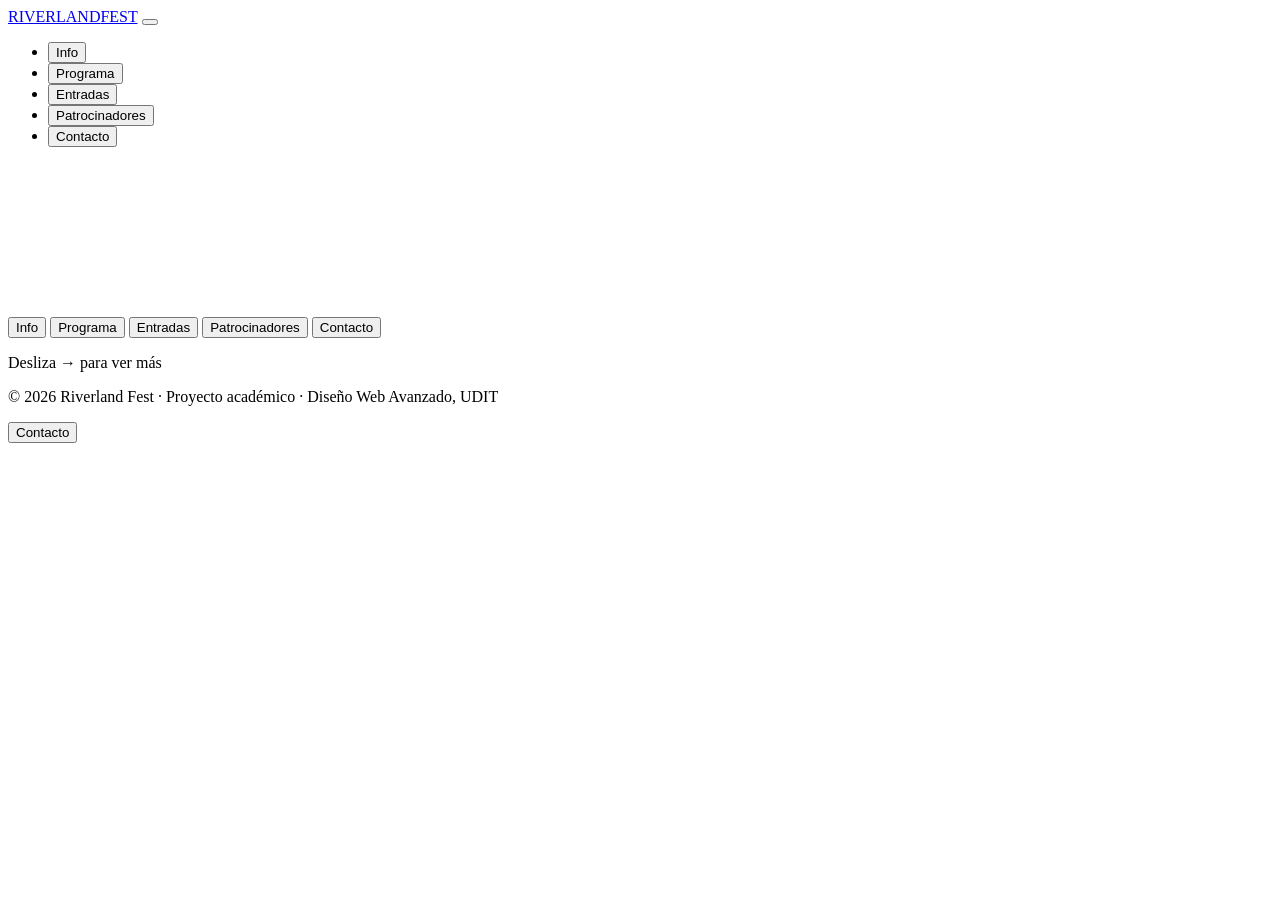
==== indext.html @ 74f68b01 "html.copia.ant" ====
<!DOCTYPE html>
<html lang="es">
<head>
  <meta charset="UTF-8">
  <meta name="viewport" content="width=device-width, initial-scale=1">
  <title>Riverland Fest 2026 · Valle de la Música, Arriondas</title>
  <meta name="description" content="Web interactiva del Riverland Fest: fechas, programa, entradas, patrocinadores y contacto.">
  <link rel="stylesheet" href="./styles.css">
  <script src="./main.js" defer></script>
</head>
<body>
  <header class="site-header">
    <a class="logo" href="#visual" aria-label="Riverland Fest, inicio">RIVERLAND<span>FEST</span></a>
    <button class="nav-toggle" type="button" aria-expanded="false" aria-controls="menu" aria-label="Abrir menú">
      <span></span><span></span><span></span>
    </button>
    <nav id="menu" class="nav" aria-label="Principal">
      <ul>
        <li><button type="button" data-open="info">Info</button></li>
        <li><button type="button" data-open="programa">Programa</button></li>
        <li><button type="button" data-open="entradas">Entradas</button></li>
        <li><button type="button" data-open="patrocinadores">Patrocinadores</button></li>
        <li><button type="button" data-open="contacto">Contacto</button></li>
      </ul>
    </nav>
  </header>

  <main id="visual" class="scroller">
    <div class="stage" id="stage">

      <div class="media">
        <video src="../media/riverland-background.mp4" autoplay muted loop playsinline preload="auto" aria-hidden="true"></video>
      </div>

      <!-- ===== HOTSPOTS: --x e --y son el % de la imagen donde se colocan ===== -->
      <button class="hotspot" type="button" data-open="info" aria-label="Info" style="--x:18%; --y:55%"><span class="dot"></span><span class="tag">Info</span></button>
      <button class="hotspot" type="button" data-open="programa" aria-label="Programa" style="--x:38%; --y:35%"><span class="dot"></span><span class="tag">Programa</span></button>
      <button class="hotspot" type="button" data-open="entradas" aria-label="Entradas" style="--x:58%; --y:60%"><span class="dot"></span><span class="tag">Entradas</span></button>
      <button class="hotspot" type="button" data-open="patrocinadores" aria-label="Patrocinadores" style="--x:76%; --y:38%"><span class="dot"></span><span class="tag">Patrocinadores</span></button>
      <button class="hotspot" type="button" data-open="contacto" aria-label="Contacto" style="--x:88%; --y:68%"><span class="dot"></span><span class="tag">Contacto</span></button>
    </div>
    <p class="hint" aria-hidden="true">Desliza → para ver más</p>
  </main>

  <footer class="site-footer">
    <p>© 2026 Riverland Fest · Proyecto académico · Diseño Web Avanzado, UDIT</p>
    <button type="button" data-open="contacto">Contacto</button>
  </footer>

  <dialog id="info" class="modal" aria-labelledby="info-t">
    <h2 id="info-t">El festival</h2>
    <div class="grid-3">
      <article class="card"><h3>Fechas</h3><p>Viernes 21 al domingo 23 de agosto de 2026, de 18:00 a 06:30.</p></article>
      <article class="card"><h3>Lugar</h3><p>El Valle de la Música, N-634 km 340, Arriondas (Asturias).</p></article>
      <article class="card"><h3>Escenarios</h3><p>El Valle, El Bosque y La Carpa.</p></article>
    </div>
    <h3 class="sub">Cómo llegar</h3>
    <p class="muted">En coche por la N-634, o en bus hasta Gijón y enlace a Arriondas.</p>
    <button class="btn" type="button" data-close>Cerrar</button>
  </dialog>

  <dialog id="programa" class="modal" aria-labelledby="programa-t">
    <h2 id="programa-t">Programa</h2>
    <div class="tabs" role="tablist" aria-label="Días del festival">
      <button class="tab is-active" role="tab" id="tab-0" aria-selected="true" aria-controls="panel" data-day="0" type="button">Viernes 21</button>
      <button class="tab" role="tab" id="tab-1" aria-selected="false" aria-controls="panel" data-day="1" type="button" tabindex="-1">Sábado 22</button>
      <button class="tab" role="tab" id="tab-2" aria-selected="false" aria-controls="panel" data-day="2" type="button" tabindex="-1">Domingo 23</button>
    </div>
    <ul id="panel" class="lineup" role="tabpanel" aria-labelledby="tab-0"></ul>
    <p class="note">Pulsa un artista para ver más información.</p>
    <button class="btn" type="button" data-close>Cerrar</button>
  </dialog>

  <dialog id="entradas" class="modal" aria-labelledby="entradas-t">
    <h2 id="entradas-t">Entradas</h2>
    <p class="note">Precios de ejemplo para el proyecto: sustitúyelos por los reales (atributo data-price).</p>
    <div class="grid-3">
      <article class="price-card">
        <h3>Día suelto</h3><p class="price">35 €</p>
        <ul><li>Un día a elegir</li><li>Los 3 escenarios</li></ul>
        <button class="btn buy" type="button" data-ticket="Día suelto" data-price="35">Elegir</button>
      </article>
      <article class="price-card featured">
        <h3>Abono 3 días</h3><p class="price">80 €</p>
        <ul><li>Viernes, sábado y domingo</li><li>Los 3 escenarios</li></ul>
        <button class="btn buy" type="button" data-ticket="Abono 3 días" data-price="80">Elegir</button>
      </article>
      <article class="price-card">
        <h3>Abono + camping</h3><p class="price">105 €</p>
        <ul><li>Abono de 3 días</li><li>Zona de acampada</li></ul>
        <button class="btn buy" type="button" data-ticket="Abono + camping" data-price="105">Elegir</button>
      </article>
    </div>
    <div id="resumen" class="resumen" hidden>
      <p id="resumen-tipo"></p>
      <label for="cantidad">Cantidad</label>
      <input id="cantidad" type="number" min="1" max="10" value="1">
      <p class="total">Total: <strong id="resumen-total"></strong></p>
      <a class="btn" href="https://www.riverlandfest.com/" target="_blank" rel="noopener">Ir a la web oficial</a>
    </div>
    <button class="btn btn-ghost" type="button" data-close>Cerrar</button>
  </dialog>

  <dialog id="patrocinadores" class="modal" aria-labelledby="pat-t">
    <h2 id="pat-t">Patrocinadores</h2>
    <ul class="sponsors"><li>Patrocinador 1</li><li>Patrocinador 2</li><li>Patrocinador 3</li><li>Patrocinador 4</li></ul>
    <button class="btn" type="button" data-close>Cerrar</button>
  </dialog>

  <dialog id="contacto" class="modal" aria-labelledby="contacto-t">
    <h2 id="contacto-t">Contacto</h2>
    <form id="form" class="form" novalidate>
      <div class="field"><label for="nombre">Nombre</label><input id="nombre" name="nombre" type="text" autocomplete="name"><p class="error" aria-live="polite"></p></div>
      <div class="field"><label for="email">Email</label><input id="email" name="email" type="email" autocomplete="email"><p class="error" aria-live="polite"></p></div>
      <div class="field"><label for="asunto">Asunto</label>
        <select id="asunto" name="asunto"><option value="">Elige una opción</option><option>Entradas</option><option>Camping</option><option>Prensa</option><option>Otro</option></select>
        <p class="error" aria-live="polite"></p></div>
      <div class="field"><label for="mensaje">Mensaje</label><textarea id="mensaje" name="mensaje" rows="3"></textarea><p class="error" aria-live="polite"></p></div>
      <div class="field check"><input id="privacidad" name="privacidad" type="checkbox"><label for="privacidad">Acepto la política de privacidad</label><p class="error" aria-live="polite"></p></div>
      <div><button class="btn" type="submit">Enviar</button> <button class="btn btn-ghost" type="button" data-close>Cerrar</button></div>
      <p id="form-ok" class="ok" role="status"></p>
    </form>
  </dialog>

  <dialog id="artista" class="modal modal--small" aria-labelledby="artista-t">
    <h2 id="artista-t"></h2>
    <p id="artista-info"></p>
    <button class="btn" type="button" data-close>Cerrar</button>
  </dialog>
</body>
</html>
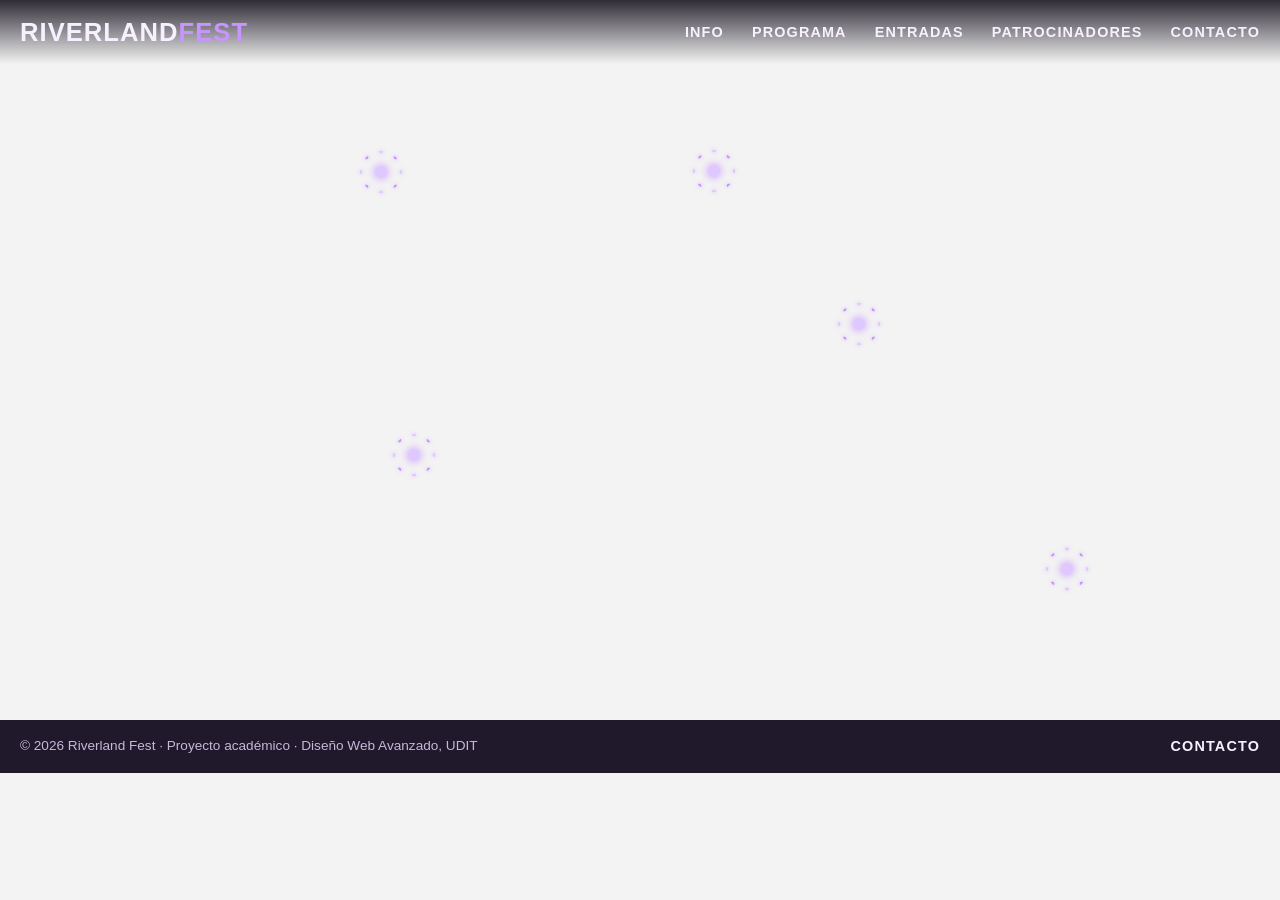
==== commit 06581809: "Hotspots en coordenadas sticky G" ====
--- a/indext.html
+++ b/indext.html
@@ -5,8 +5,8 @@
   <meta name="viewport" content="width=device-width, initial-scale=1">
   <title>Riverland Fest 2026 · Valle de la Música, Arriondas</title>
   <meta name="description" content="Web interactiva del Riverland Fest: fechas, programa, entradas, patrocinadores y contacto.">
-  <link rel="stylesheet" href="./styles.css">
-  <script src="./main.js" defer></script>
+  <link rel="stylesheet" href="./style.css">
+  <script src="./script.js" defer></script>
 </head>
 <body>
   <header class="site-header">
@@ -29,15 +29,15 @@
     <div class="stage" id="stage">
 
       <div class="media">
-        <video src="../media/riverland-background.mp4" autoplay muted loop playsinline preload="auto" aria-hidden="true"></video>
+        <video src="./media/Festival_scene_infinite_loop_ani…_20261006192922.mp4" autoplay muted loop playsinline preload="auto" aria-hidden="true"></video>
       </div>
 
       <!-- ===== HOTSPOTS: --x e --y son el % de la imagen donde se colocan ===== -->
-      <button class="hotspot" type="button" data-open="info" aria-label="Info" style="--x:18%; --y:55%"><span class="dot"></span><span class="tag">Info</span></button>
-      <button class="hotspot" type="button" data-open="programa" aria-label="Programa" style="--x:38%; --y:35%"><span class="dot"></span><span class="tag">Programa</span></button>
-      <button class="hotspot" type="button" data-open="entradas" aria-label="Entradas" style="--x:58%; --y:60%"><span class="dot"></span><span class="tag">Entradas</span></button>
-      <button class="hotspot" type="button" data-open="patrocinadores" aria-label="Patrocinadores" style="--x:76%; --y:38%"><span class="dot"></span><span class="tag">Patrocinadores</span></button>
-      <button class="hotspot" type="button" data-open="contacto" aria-label="Contacto" style="--x:88%; --y:68%"><span class="dot"></span><span class="tag">Contacto</span></button>
+      <button class="hotspot" type="button" data-open="info" aria-label="Info" style="--x:29.786%; --y:23.901%"><span class="dot"></span><span class="tag">Info</span></button>
+      <button class="hotspot" type="button" data-open="programa" aria-label="Programa" style="--x:55.777%; --y:23.815%"><span class="dot"></span><span class="tag">Programa</span></button>
+      <button class="hotspot" type="button" data-open="entradas" aria-label="Entradas" style="--x:67.147%; --y:44.941%"><span class="dot"></span><span class="tag">Entradas</span></button>
+      <button class="hotspot" type="button" data-open="patrocinadores" aria-label="Patrocinadores" style="--x:32.373%; --y:63.187%"><span class="dot"></span><span class="tag">Patrocinadores</span></button>
+      <button class="hotspot" type="button" data-open="contacto" aria-label="Contacto" style="--x:83.344%; --y:78.994%"><span class="dot"></span><span class="tag">Contacto</span></button>
     </div>
     <p class="hint" aria-hidden="true">Desliza → para ver más</p>
   </main>
--- a/style.css
+++ b/style.css
@@ -0,0 +1,184 @@
+:root {
+  --bg: #130f1b;
+  --bg-alt: #20192b;
+  --bg-card: #2b2239;
+  --text: #f7f1ff;
+  --muted: #c6b8d9;
+  --lilac: #dfc7ff;
+  --lilac-bright: #c994ff;
+  --lilac-deep: #a96df5;
+  --border: #59476e;
+  --font-display: Helvetica, Arial, sans-serif;
+  --font-body: Helvetica, Arial, sans-serif;
+  --gap: 1.25rem;
+  --radius: 14px;
+  --header-h: 64px;
+  --footer-h: 52px;
+  --ratio: 1.7778; /* se actualiza sola al cargarla */
+  --stage-h: calc(100vh - var(--footer-h));
+}
+@supports (height: 100svh) { :root { --stage-h: calc(100svh - var(--footer-h)); } }
+*, *::before, *::after { box-sizing: border-box; }
+body {
+  margin: 0;
+  background: #f3f3f3;
+  color: var(--text);
+  font-family: var(--font-body);
+  line-height: 1.5;
+}
+h1, h2, h3 { font-family: var(--font-display); font-weight: 700; text-transform: uppercase; margin: 0 0 .5em; line-height: 1.05; }
+h2 { font-size: clamp(2rem, 6vw, 3rem); color: var(--lilac); }
+h3 { font-size: 1.4rem; }
+.muted, .note { color: var(--muted); }
+.note { font-size: .9rem; }
+:focus-visible { outline: 3px solid var(--lilac); outline-offset: 3px; }
+
+/* Cabecera transparente y menú */
+.site-header { position: fixed; inset: 0 0 auto 0; height: var(--header-h); display: flex; align-items: center; justify-content: space-between; padding: 0 1.25rem; background: linear-gradient(rgba(19,15,27,.88), transparent); z-index: 10; }
+.logo { font-family: var(--font-display); font-size: 1.6rem; font-weight: 700; text-decoration: none; color: var(--text); letter-spacing: .04em; }
+.logo span { color: var(--lilac-bright); }
+.nav ul { display: flex; gap: 1.75rem; list-style: none; margin: 0; padding: 0; }
+.nav button, .site-footer button { background: none; border: 0; color: var(--text); font: 700 .9rem var(--font-body); text-transform: uppercase; letter-spacing: .08em; cursor: pointer; padding: .4rem 0; }
+.nav button:hover, .site-footer button:hover { color: var(--lilac); }
+.nav-toggle { display: none; background: none; border: 0; padding: .5rem; cursor: pointer; }
+.nav-toggle span { display: block; width: 26px; height: 3px; margin: 5px 0; background: var(--text); transition: transform .3s, opacity .3s; }
+.nav-toggle[aria-expanded="true"] span:nth-child(1) { transform: translateY(8px) rotate(45deg); }
+.nav-toggle[aria-expanded="true"] span:nth-child(2) { opacity: 0; }
+.nav-toggle[aria-expanded="true"] span:nth-child(3) { transform: translateY(-8px) rotate(-45deg); }
+
+/* Visual con hotspots */
+.scroller { position: relative; }
+.stage {
+  position: relative;
+  width: 100%;
+  aspect-ratio: var(--ratio);
+  background: transparent;
+}
+.media {
+  position: absolute;
+  inset: 0;
+}
+.media img, .media video {
+  display: block;
+  width: 100%;
+  height: 100%;
+  object-fit: cover;
+  background: #f3f3f3;
+}
+.no-media .media { display: none; }
+.hotspot { position: absolute; left: var(--hotspot-x, var(--x)); top: var(--hotspot-y, var(--y)); transform: translate(-50%, -50%); display: grid; place-items: center; width: 32px; height: 32px; padding: 0; border: 0; border-radius: 50%; background: transparent; cursor: pointer; }
+.dot { position: relative; display: block; width: 12px; height: 12px; border-radius: 50%; background: var(--lilac); box-shadow: 0 0 7px 2px rgba(201,148,255,.62); transition: transform .2s, box-shadow .2s; }
+.dot::after { position: absolute; top: 50%; left: 50%; width: 42px; height: 42px; border-radius: 50%; background: radial-gradient(circle at 50% 0%, var(--lilac) 0 1.7px, transparent 2.6px), radial-gradient(circle at 85% 15%, var(--lilac-bright) 0 1.6px, transparent 2.5px), radial-gradient(circle at 100% 50%, var(--lilac) 0 1.7px, transparent 2.6px), radial-gradient(circle at 85% 85%, var(--lilac-bright) 0 1.6px, transparent 2.5px), radial-gradient(circle at 50% 100%, var(--lilac) 0 1.7px, transparent 2.6px), radial-gradient(circle at 15% 85%, var(--lilac-bright) 0 1.6px, transparent 2.5px), radial-gradient(circle at 0% 50%, var(--lilac) 0 1.7px, transparent 2.6px), radial-gradient(circle at 15% 15%, var(--lilac-bright) 0 1.6px, transparent 2.5px); content: ""; filter: drop-shadow(0 0 2px rgba(201,148,255,.85)); pointer-events: none; transform: translate(-50%, -50%); animation: sparkle 2.4s ease-in-out infinite alternate; }
+@keyframes sparkle { from { opacity: .55; transform: translate(-50%, -50%) rotate(-12deg) scale(.92); } to { opacity: 1; transform: translate(-50%, -50%) rotate(12deg) scale(1.08); } }
+.tag { position: absolute; top: 50%; left: calc(100% + .45rem); transform: translate(-.25rem, -50%); padding: .3rem .65rem; border: 1px solid rgba(223,199,255,.35); border-radius: 999px; background: rgba(32,25,43,.94); color: var(--text); font: 700 .9rem var(--font-display); text-transform: uppercase; letter-spacing: .05em; white-space: nowrap; opacity: 0; visibility: hidden; transition: opacity .2s, transform .2s, visibility .2s; }
+.hotspot:hover .dot, .hotspot:focus-visible .dot { transform: scale(1.15); box-shadow: 0 0 10px 3px rgba(201,148,255,.78); }
+.hotspot:hover .tag, .hotspot:focus-visible .tag { opacity: 1; visibility: visible; transform: translate(0, -50%); }
+.hotspot:last-child .tag { right: calc(100% + .45rem); left: auto; transform: translate(.25rem, -50%); }
+.hotspot:last-child:hover .tag, .hotspot:last-child:focus-visible .tag { transform: translate(0, -50%); }
+.hint { display: none; position: absolute; left: 50%; bottom: 1.5rem; transform: translateX(-50%); margin: 0; padding: .5rem 1rem; border-radius: 999px; background: rgba(32,25,43,.92); color: var(--text); font-weight: 700; pointer-events: none; transition: opacity .4s; }
+.hint.is-hidden { opacity: 0; }
+
+/* Botones y tarjetas */
+.btn { display: inline-block; margin-top: .75rem; padding: .75rem 1.5rem; border: 2px solid var(--lilac-deep); border-radius: 999px; background: var(--lilac-deep); color: var(--text); font: 700 .95rem var(--font-body); text-transform: uppercase; letter-spacing: .06em; text-decoration: none; cursor: pointer; transition: transform .2s, background .2s; }
+.btn:hover { transform: translateY(-2px); background: var(--lilac-bright); border-color: var(--lilac-bright); color: var(--bg); }
+.btn-ghost { background: transparent; }
+.btn-ghost:hover { background: rgba(169,109,245,.18); color: var(--text); }
+.grid-3 { display: grid; grid-template-columns: repeat(3, 1fr); gap: var(--gap); }
+.card, .price-card { background: var(--bg-card); border-radius: var(--radius); padding: 1.25rem; }
+.card h3 { color: var(--lilac-bright); }
+.card p { margin: 0; color: var(--muted); }
+.sub { margin-top: 1.5rem; color: var(--lilac-bright); }
+.price-card { display: flex; flex-direction: column; border: 2px solid transparent; }
+.price-card.featured { border-color: var(--lilac-deep); }
+.price { font: 700 3rem var(--font-display); color: var(--lilac); margin: .25rem 0; }
+.price-card ul { list-style: none; padding: 0; margin: 0 0 1rem; color: var(--muted); flex: 1; }
+.resumen { margin: 1.25rem 0 .5rem; padding: 1rem; border: 1px dashed var(--muted); border-radius: var(--radius); }
+.total { font-size: 1.2rem; margin: .75rem 0; }
+.sponsors { display: grid; grid-template-columns: repeat(4, 1fr); gap: var(--gap); list-style: none; margin: 0 0 1rem; padding: 0; }
+.sponsors li { display: grid; place-items: center; min-height: 90px; border: 1px dashed var(--border); border-radius: var(--radius); color: var(--muted); text-align: center; }
+
+/* Programa */
+.tabs { display: flex; flex-wrap: wrap; gap: .6rem; margin-bottom: 1rem; }
+.tab { padding: .5rem 1.1rem; border: 2px solid var(--border); border-radius: 999px; background: none; color: var(--text); font: 700 .9rem var(--font-body); cursor: pointer; }
+.tab.is-active { background: var(--lilac); border-color: var(--lilac); color: var(--bg); }
+.lineup { display: flex; flex-wrap: wrap; gap: .6rem; list-style: none; margin: 0 0 .75rem; padding: 0; }
+.artist { padding: .5rem 1rem; border: 0; border-radius: 10px; background: var(--bg-card); color: var(--text); font: 700 1.1rem var(--font-display); text-transform: uppercase; cursor: pointer; transition: background .2s; }
+.artist:hover { background: var(--lilac-deep); }
+
+/* Formulario */
+.form { display: grid; gap: 1rem; }
+.field { display: flex; flex-direction: column; gap: .3rem; }
+.field label { font-weight: 700; }
+.field input:not([type="checkbox"]), .field select, .field textarea, #cantidad { padding: .65rem .9rem; border: 2px solid var(--border); border-radius: 10px; background: var(--bg-card); color: var(--text); font: inherit; }
+.field.invalid input:not([type="checkbox"]), .field.invalid select, .field.invalid textarea { border-color: var(--lilac-bright); }
+.field.check { flex-direction: row; flex-wrap: wrap; align-items: center; gap: .6rem; }
+.error { flex-basis: 100%; min-height: 1.1em; margin: 0; color: var(--lilac-bright); font-size: .85rem; }
+.ok { color: var(--lilac); font-weight: 700; margin: 0; }
+
+/* Modales */
+.modal { width: min(780px, calc(100% - 2rem)); max-height: 88vh; overflow-y: auto; padding: 1.75rem; border: 2px solid var(--lilac-deep); border-radius: var(--radius); background: var(--bg-alt); color: var(--text); }
+.modal--small { width: min(440px, calc(100% - 2rem)); }
+.modal::backdrop { background: rgba(13,9,20,.82); }
+
+/* Footer */
+.site-footer {
+  min-height: var(--footer-h);
+  display: grid;
+  grid-template-columns: minmax(0, 1fr) auto;
+  align-items: center;
+  gap: 1rem;
+  padding: .75rem 1.25rem;
+  background: var(--bg-alt);
+  color: var(--muted);
+  font-size: .85rem;
+}
+.site-footer p {
+  margin: 0;
+  min-width: 0;
+  word-break: break-word;
+}
+.site-footer button {
+  justify-self: end;
+}
+
+/* Responsive */
+@media (max-width: 900px) {
+  .grid-3 { grid-template-columns: 1fr; }
+  .sponsors { grid-template-columns: repeat(2, 1fr); }
+  .nav-toggle { display: block; }
+  .nav { position: fixed; inset: var(--header-h) 0 auto 0; background: rgba(32,25,43,.98); max-height: 0; overflow: hidden; transition: max-height .35s; }
+  .nav.is-open { max-height: 80vh; }
+  .nav ul { flex-direction: column; gap: 0; padding: .5rem 1.25rem 1.25rem; }
+  .nav button { width: 100%; text-align: left; padding: 1rem 0; font-size: 1.05rem; border-bottom: 1px solid var(--border); }
+  /* Móvil: la imagen ocupa toda la pantalla y se desliza en horizontal */
+  .scroller { height: var(--stage-h); overflow-x: auto; overflow-y: hidden; -webkit-overflow-scrolling: touch; }
+  .stage { height: var(--stage-h); width: max(100vw, calc(var(--stage-h) * var(--ratio))); aspect-ratio: auto; }
+  .hint { display: block; position: fixed; bottom: calc(var(--footer-h) + 1rem); }
+  .site-footer {
+    grid-template-columns: 1fr;
+    justify-items: center;
+    text-align: center;
+  }
+  .site-footer button {
+    justify-self: center;
+  }
+  .site-footer p { font-size: .75rem; }
+}
+@media (max-width: 600px) {
+  :root { --footer-h: 76px; }
+  .site-footer {
+    gap: .35rem .75rem;
+    padding: .5rem .75rem;
+    text-align: center;
+  }
+  .site-footer p {
+    font-size: .68rem;
+    line-height: 1.25;
+  }
+  .site-footer button {
+    padding: .2rem 0;
+    font-size: .75rem;
+  }
+  .modal { padding: 1.25rem; }
+}
+@media (prefers-reduced-motion: reduce) { * { animation: none !important; transition: none !important; } }
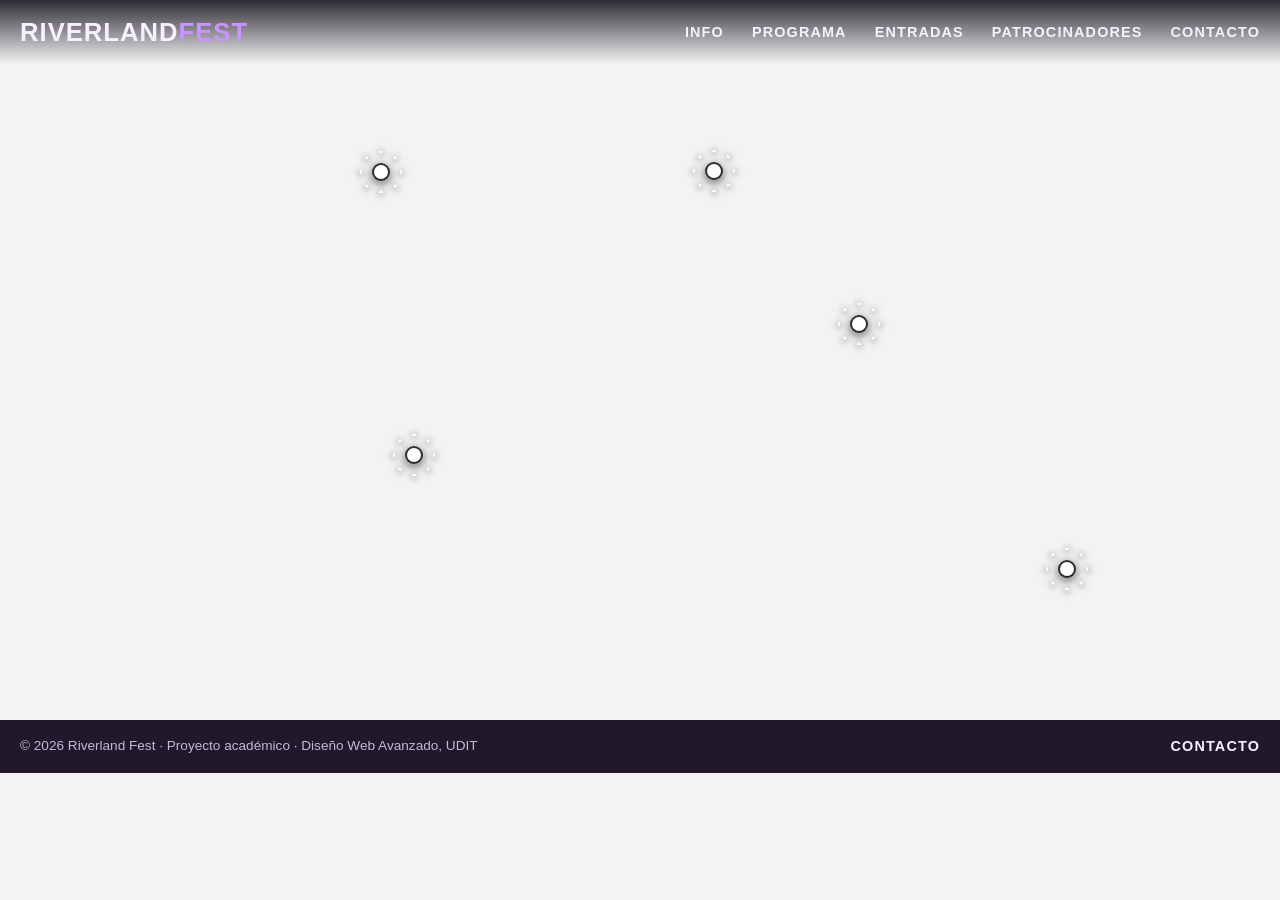
==== commit 0cb2bde1: "Puntos blancos y ya con la info actualizada G" ====
--- a/indext.html
+++ b/indext.html
@@ -33,11 +33,11 @@
       </div>
 
       <!-- ===== HOTSPOTS: --x e --y son el % de la imagen donde se colocan ===== -->
-      <button class="hotspot" type="button" data-open="info" aria-label="Info" style="--x:29.786%; --y:23.901%"><span class="dot"></span><span class="tag">Info</span></button>
-      <button class="hotspot" type="button" data-open="programa" aria-label="Programa" style="--x:55.777%; --y:23.815%"><span class="dot"></span><span class="tag">Programa</span></button>
-      <button class="hotspot" type="button" data-open="entradas" aria-label="Entradas" style="--x:67.147%; --y:44.941%"><span class="dot"></span><span class="tag">Entradas</span></button>
-      <button class="hotspot" type="button" data-open="patrocinadores" aria-label="Patrocinadores" style="--x:32.373%; --y:63.187%"><span class="dot"></span><span class="tag">Patrocinadores</span></button>
-      <button class="hotspot" type="button" data-open="contacto" aria-label="Contacto" style="--x:83.344%; --y:78.994%"><span class="dot"></span><span class="tag">Contacto</span></button>
+      <button class="hotspot" type="button" data-open="entradas" aria-label="Tickets" style="--x:29.786%; --y:23.901%"><span class="dot"></span><span class="tag">Tickets</span></button>
+      <button class="hotspot" type="button" data-open="info" aria-label="Info" style="--x:55.777%; --y:23.815%"><span class="dot"></span><span class="tag">Info</span></button>
+      <button class="hotspot" type="button" data-open="programa" data-title="Horario" aria-label="Horario" style="--x:67.147%; --y:44.941%"><span class="dot"></span><span class="tag">Horario</span></button>
+      <button class="hotspot" type="button" data-open="artistas" aria-label="Artistas" style="--x:32.373%; --y:63.187%"><span class="dot"></span><span class="tag">Artistas</span></button>
+      <button class="hotspot" type="button" data-open="camping" aria-label="Camping" style="--x:83.344%; --y:78.994%"><span class="dot"></span><span class="tag">Camping</span></button>
     </div>
     <p class="hint" aria-hidden="true">Desliza → para ver más</p>
   </main>
@@ -59,7 +59,7 @@
     <button class="btn" type="button" data-close>Cerrar</button>
   </dialog>
 
-  <dialog id="programa" class="modal" aria-labelledby="programa-t">
+  <dialog id="programa" class="modal" aria-labelledby="programa-t" data-title-default="Programa">
     <h2 id="programa-t">Programa</h2>
     <div class="tabs" role="tablist" aria-label="Días del festival">
       <button class="tab is-active" role="tab" id="tab-0" aria-selected="true" aria-controls="panel" data-day="0" type="button">Viernes 21</button>
@@ -67,6 +67,17 @@
       <button class="tab" role="tab" id="tab-2" aria-selected="false" aria-controls="panel" data-day="2" type="button" tabindex="-1">Domingo 23</button>
     </div>
     <ul id="panel" class="lineup" role="tabpanel" aria-labelledby="tab-0"></ul>
+    <p class="note">Horario por día; las horas están pendientes de confirmación.</p>
+    <button class="btn" type="button" data-close>Cerrar</button>
+  </dialog>
+
+  <dialog id="artistas" class="modal" aria-labelledby="artistas-t">
+    <h2 id="artistas-t">Artistas</h2>
+    <div class="grid-3 artists-by-day">
+      <article class="card"><h3>Viernes 21</h3><ul class="lineup" data-artists-day="0"></ul></article>
+      <article class="card"><h3>Sábado 22</h3><ul class="lineup" data-artists-day="1"></ul></article>
+      <article class="card"><h3>Domingo 23</h3><ul class="lineup" data-artists-day="2"></ul></article>
+    </div>
     <p class="note">Pulsa un artista para ver más información.</p>
     <button class="btn" type="button" data-close>Cerrar</button>
   </dialog>
@@ -107,6 +118,18 @@
     <button class="btn" type="button" data-close>Cerrar</button>
   </dialog>
 
+  <dialog id="camping" class="modal modal--small" aria-labelledby="camping-t">
+    <h2 id="camping-t">Camping</h2>
+    <p>Solicita plazas para la zona de camping durante Riverland Fest. La disponibilidad y las condiciones se confirmarán con la organización.</p>
+    <form id="camping-form" class="form">
+      <div class="field"><label for="camping-nombre">Nombre</label><input id="camping-nombre" name="nombre" type="text" autocomplete="name" required></div>
+      <div class="field"><label for="camping-email">Email</label><input id="camping-email" name="email" type="email" autocomplete="email" required></div>
+      <div class="field"><label for="camping-plazas">Número de plazas</label><input id="camping-plazas" name="plazas" type="number" min="1" max="10" value="1" required></div>
+      <div><button class="btn" type="submit">Solicitar plaza</button> <button class="btn btn-ghost" type="button" data-close>Cerrar</button></div>
+      <p id="camping-status" class="ok" role="status"></p>
+    </form>
+  </dialog>
+
   <dialog id="contacto" class="modal" aria-labelledby="contacto-t">
     <h2 id="contacto-t">Contacto</h2>
     <form id="form" class="form" novalidate>
--- a/style.css
+++ b/style.css
@@ -67,11 +67,11 @@
 }
 .no-media .media { display: none; }
 .hotspot { position: absolute; left: var(--hotspot-x, var(--x)); top: var(--hotspot-y, var(--y)); transform: translate(-50%, -50%); display: grid; place-items: center; width: 32px; height: 32px; padding: 0; border: 0; border-radius: 50%; background: transparent; cursor: pointer; }
-.dot { position: relative; display: block; width: 12px; height: 12px; border-radius: 50%; background: var(--lilac); box-shadow: 0 0 7px 2px rgba(201,148,255,.62); transition: transform .2s, box-shadow .2s; }
-.dot::after { position: absolute; top: 50%; left: 50%; width: 42px; height: 42px; border-radius: 50%; background: radial-gradient(circle at 50% 0%, var(--lilac) 0 1.7px, transparent 2.6px), radial-gradient(circle at 85% 15%, var(--lilac-bright) 0 1.6px, transparent 2.5px), radial-gradient(circle at 100% 50%, var(--lilac) 0 1.7px, transparent 2.6px), radial-gradient(circle at 85% 85%, var(--lilac-bright) 0 1.6px, transparent 2.5px), radial-gradient(circle at 50% 100%, var(--lilac) 0 1.7px, transparent 2.6px), radial-gradient(circle at 15% 85%, var(--lilac-bright) 0 1.6px, transparent 2.5px), radial-gradient(circle at 0% 50%, var(--lilac) 0 1.7px, transparent 2.6px), radial-gradient(circle at 15% 15%, var(--lilac-bright) 0 1.6px, transparent 2.5px); content: ""; filter: drop-shadow(0 0 2px rgba(201,148,255,.85)); pointer-events: none; transform: translate(-50%, -50%); animation: sparkle 2.4s ease-in-out infinite alternate; }
+.dot { position: relative; display: block; width: 14px; height: 14px; border: 2px solid #fff; border-radius: 50%; background: #fff; box-shadow: 0 0 0 2px rgba(10, 8, 16, .8), 0 0 10px 4px rgba(255, 255, 255, .8), 0 2px 7px 3px rgba(0, 0, 0, .85); transition: transform .2s, box-shadow .2s; }
+.dot::after { position: absolute; top: 50%; left: 50%; width: 42px; height: 42px; border-radius: 50%; background: radial-gradient(circle at 50% 0%, #fff 0 1.7px, transparent 2.6px), radial-gradient(circle at 85% 15%, #fff 0 1.6px, transparent 2.5px), radial-gradient(circle at 100% 50%, #fff 0 1.7px, transparent 2.6px), radial-gradient(circle at 85% 85%, #fff 0 1.6px, transparent 2.5px), radial-gradient(circle at 50% 100%, #fff 0 1.7px, transparent 2.6px), radial-gradient(circle at 15% 85%, #fff 0 1.6px, transparent 2.5px), radial-gradient(circle at 0% 50%, #fff 0 1.7px, transparent 2.6px), radial-gradient(circle at 15% 15%, #fff 0 1.6px, transparent 2.5px); content: ""; filter: drop-shadow(0 0 3px #fff) drop-shadow(0 1px 3px rgba(0, 0, 0, .9)); pointer-events: none; transform: translate(-50%, -50%); animation: sparkle 2.4s ease-in-out infinite alternate; }
 @keyframes sparkle { from { opacity: .55; transform: translate(-50%, -50%) rotate(-12deg) scale(.92); } to { opacity: 1; transform: translate(-50%, -50%) rotate(12deg) scale(1.08); } }
 .tag { position: absolute; top: 50%; left: calc(100% + .45rem); transform: translate(-.25rem, -50%); padding: .3rem .65rem; border: 1px solid rgba(223,199,255,.35); border-radius: 999px; background: rgba(32,25,43,.94); color: var(--text); font: 700 .9rem var(--font-display); text-transform: uppercase; letter-spacing: .05em; white-space: nowrap; opacity: 0; visibility: hidden; transition: opacity .2s, transform .2s, visibility .2s; }
-.hotspot:hover .dot, .hotspot:focus-visible .dot { transform: scale(1.15); box-shadow: 0 0 10px 3px rgba(201,148,255,.78); }
+.hotspot:hover .dot, .hotspot:focus-visible .dot { transform: scale(1.2); box-shadow: 0 0 0 2px rgba(10, 8, 16, .9), 0 0 14px 6px rgba(255, 255, 255, .95), 0 2px 8px 4px rgba(0, 0, 0, .9); }
 .hotspot:hover .tag, .hotspot:focus-visible .tag { opacity: 1; visibility: visible; transform: translate(0, -50%); }
 .hotspot:last-child .tag { right: calc(100% + .45rem); left: auto; transform: translate(.25rem, -50%); }
 .hotspot:last-child:hover .tag, .hotspot:last-child:focus-visible .tag { transform: translate(0, -50%); }
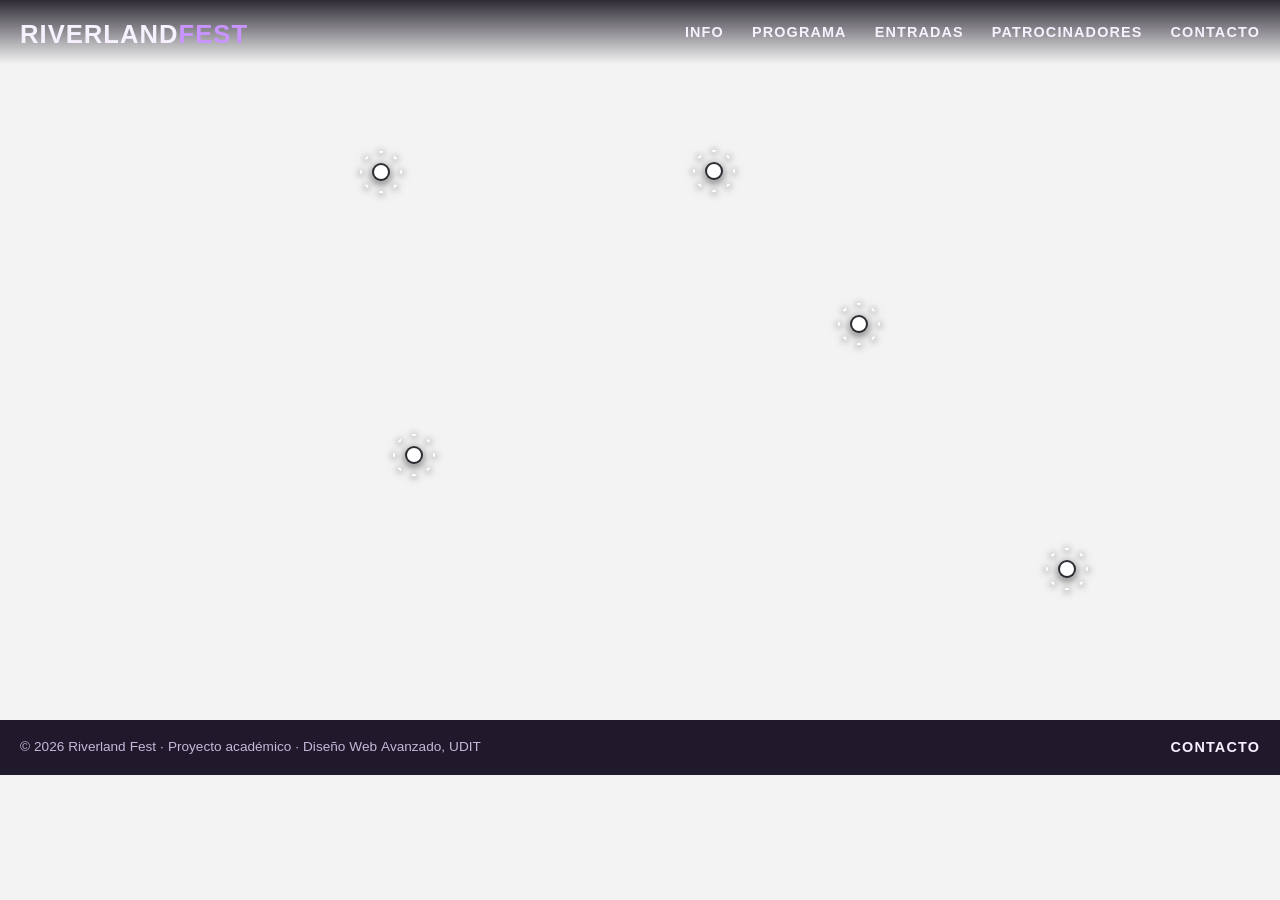
==== commit 3e493f01: "arreglos" ====
--- a/indext.html
+++ b/indext.html
@@ -26,18 +26,19 @@
   </header>
 
   <main id="visual" class="scroller">
+    <h1 class="sr-only">Riverland Fest 2026</h1>
     <div class="stage" id="stage">
 
       <div class="media">
-        <video src="./media/Festival_scene_infinite_loop_ani…_20261006192922.mp4" autoplay muted loop playsinline preload="auto" aria-hidden="true"></video>
+        <video src="./media/festival-loop.mp4" poster="./media/IMG_2586.PNG" autoplay muted loop playsinline preload="auto"></video>
       </div>
 
-      <!-- ===== HOTSPOTS: --x e --y son el % de la imagen donde se colocan ===== -->
+      <!-- HOTSPOTS posicionados en porcentajes de la imagen -->
       <button class="hotspot" type="button" data-open="entradas" aria-label="Tickets" style="--x:29.786%; --y:23.901%"><span class="dot"></span><span class="tag">Tickets</span></button>
       <button class="hotspot" type="button" data-open="info" aria-label="Info" style="--x:55.777%; --y:23.815%"><span class="dot"></span><span class="tag">Info</span></button>
       <button class="hotspot" type="button" data-open="programa" data-title="Horario" aria-label="Horario" style="--x:67.147%; --y:44.941%"><span class="dot"></span><span class="tag">Horario</span></button>
       <button class="hotspot" type="button" data-open="artistas" aria-label="Artistas" style="--x:32.373%; --y:63.187%"><span class="dot"></span><span class="tag">Artistas</span></button>
-      <button class="hotspot" type="button" data-open="camping" aria-label="Camping" style="--x:83.344%; --y:78.994%"><span class="dot"></span><span class="tag">Camping</span></button>
+      <button class="hotspot hotspot--left" type="button" data-open="camping" aria-label="Camping" style="--x:83.344%; --y:78.994%"><span class="dot"></span><span class="tag">Camping</span></button>
     </div>
     <p class="hint" aria-hidden="true">Desliza → para ver más</p>
   </main>
@@ -56,6 +57,7 @@
     </div>
     <h3 class="sub">Cómo llegar</h3>
     <p class="muted">En coche por la N-634, o en bus hasta Gijón y enlace a Arriondas.</p>
+    <p><a href="https://www.google.com/maps/search/?api=1&query=Valle+de+la+M%C3%BAsica%2C+Arriondas%2C+Asturias" target="_blank" rel="noopener noreferrer">Ver en el mapa</a></p>
     <button class="btn" type="button" data-close>Cerrar</button>
   </dialog>
 
@@ -66,8 +68,8 @@
       <button class="tab" role="tab" id="tab-1" aria-selected="false" aria-controls="panel" data-day="1" type="button" tabindex="-1">Sábado 22</button>
       <button class="tab" role="tab" id="tab-2" aria-selected="false" aria-controls="panel" data-day="2" type="button" tabindex="-1">Domingo 23</button>
     </div>
-    <ul id="panel" class="lineup" role="tabpanel" aria-labelledby="tab-0"></ul>
-    <p class="note">Horario por día; las horas están pendientes de confirmación.</p>
+    <div id="panel" role="tabpanel" aria-labelledby="tab-0"><ul class="lineup"></ul></div>
+    <p class="note">Horarios y escenarios provisionales, sujetos a confirmación.</p>
     <button class="btn" type="button" data-close>Cerrar</button>
   </dialog>
 
@@ -84,37 +86,53 @@
 
   <dialog id="entradas" class="modal" aria-labelledby="entradas-t">
     <h2 id="entradas-t">Entradas</h2>
-    <p class="note">Precios de ejemplo para el proyecto: sustitúyelos por los reales (atributo data-price).</p>
-    <div class="grid-3">
+    <p class="note">Compra de demostración: no se realizará ningún cargo ni se pedirán datos de tarjeta.</p>
+    <div id="ticket-catalog" class="grid-3">
       <article class="price-card">
         <h3>Día suelto</h3><p class="price">35 €</p>
         <ul><li>Un día a elegir</li><li>Los 3 escenarios</li></ul>
-        <button class="btn buy" type="button" data-ticket="Día suelto" data-price="35">Elegir</button>
+        <button class="btn buy" type="button" data-ticket="Día suelto" data-price="35">Añadir al carrito</button>
       </article>
       <article class="price-card featured">
         <h3>Abono 3 días</h3><p class="price">80 €</p>
         <ul><li>Viernes, sábado y domingo</li><li>Los 3 escenarios</li></ul>
-        <button class="btn buy" type="button" data-ticket="Abono 3 días" data-price="80">Elegir</button>
+        <button class="btn buy" type="button" data-ticket="Abono 3 días" data-price="80">Añadir al carrito</button>
       </article>
       <article class="price-card">
         <h3>Abono + camping</h3><p class="price">105 €</p>
         <ul><li>Abono de 3 días</li><li>Zona de acampada</li></ul>
-        <button class="btn buy" type="button" data-ticket="Abono + camping" data-price="105">Elegir</button>
+        <button class="btn buy" type="button" data-ticket="Abono + camping" data-price="105">Añadir al carrito</button>
       </article>
     </div>
-    <div id="resumen" class="resumen" hidden>
-      <p id="resumen-tipo"></p>
-      <label for="cantidad">Cantidad</label>
-      <input id="cantidad" type="number" min="1" max="10" value="1">
-      <p class="total">Total: <strong id="resumen-total"></strong></p>
-      <a class="btn" href="https://www.riverlandfest.com/" target="_blank" rel="noopener">Ir a la web oficial</a>
-    </div>
+    <section id="ticket-cart" class="ticket-cart" aria-live="polite" hidden>
+      <h3>Tu carrito</h3>
+      <ul id="ticket-cart-items" class="cart-items"></ul>
+      <p class="total">Total: <strong id="ticket-cart-total">0 €</strong></p>
+      <button id="checkout-start" class="btn" type="button">Continuar con la compra</button>
+    </section>
+    <form id="ticket-checkout" class="form checkout" hidden>
+      <h3>Datos del comprador</h3>
+      <div class="field"><label for="buyer-name">Nombre completo</label><input id="buyer-name" name="buyerName" type="text" autocomplete="name" minlength="2" required></div>
+      <div class="field"><label for="buyer-email">Email</label><input id="buyer-email" name="buyerEmail" type="email" autocomplete="email" required></div>
+      <p class="note">Pago ficticio para esta demostración. No introduzcas ni se solicitarán datos bancarios; tus datos no se guardan ni se envían.</p>
+      <div class="checkout-actions">
+        <button class="btn" type="submit">Confirmar pago ficticio</button>
+        <button id="checkout-back" class="btn btn-ghost" type="button">Volver al carrito</button>
+      </div>
+    </form>
+    <section id="purchase-confirmation" class="purchase-confirmation" aria-live="polite" hidden>
+      <h3 tabindex="-1">¡Pago recibido!</h3>
+      <p id="purchase-message"></p>
+      <p class="total">Total simulado: <strong id="purchase-total"></strong></p>
+      <p class="note">No se ha realizado ningún cargo ni se han enviado tus datos.</p>
+      <button id="new-purchase" class="btn" type="button">Nueva compra</button>
+    </section>
     <button class="btn btn-ghost" type="button" data-close>Cerrar</button>
   </dialog>
 
   <dialog id="patrocinadores" class="modal" aria-labelledby="pat-t">
     <h2 id="pat-t">Patrocinadores</h2>
-    <ul class="sponsors"><li>Patrocinador 1</li><li>Patrocinador 2</li><li>Patrocinador 3</li><li>Patrocinador 4</li></ul>
+    <ul class="sponsors"><li>Sidra Llagar del Valle</li><li>Cervezas Costa Norte</li><li>AsturBus</li><li>Sonora Records</li></ul>
     <button class="btn" type="button" data-close>Cerrar</button>
   </dialog>
 
@@ -146,7 +164,7 @@
   </dialog>
 
   <dialog id="artista" class="modal modal--small" aria-labelledby="artista-t">
-    <h2 id="artista-t"></h2>
+    <h2 id="artista-t">Artista</h2>
     <p id="artista-info"></p>
     <button class="btn" type="button" data-close>Cerrar</button>
   </dialog>
--- a/style.css
+++ b/style.css
@@ -1,3 +1,17 @@
+@font-face {
+  font-family: "Anton";
+  src: url("./fonts/Anton-Regular.woff2") format("woff2");
+  font-style: normal;
+  font-weight: 400;
+  font-display: swap;
+}
+@font-face {
+  font-family: "Space Grotesk";
+  src: url("./fonts/SpaceGrotesk-Variable.woff2") format("woff2");
+  font-style: normal;
+  font-weight: 300 700;
+  font-display: swap;
+}
 :root {
   --bg: #130f1b;
   --bg-alt: #20192b;
@@ -8,8 +22,8 @@
   --lilac-bright: #c994ff;
   --lilac-deep: #a96df5;
   --border: #59476e;
-  --font-display: Helvetica, Arial, sans-serif;
-  --font-body: Helvetica, Arial, sans-serif;
+  --font-display: "Anton", sans-serif;
+  --font-body: "Space Grotesk", sans-serif;
   --gap: 1.25rem;
   --radius: 14px;
   --header-h: 64px;
@@ -19,6 +33,7 @@
 }
 @supports (height: 100svh) { :root { --stage-h: calc(100svh - var(--footer-h)); } }
 *, *::before, *::after { box-sizing: border-box; }
+.sr-only { position: absolute; width: 1px; height: 1px; padding: 0; margin: -1px; overflow: hidden; clip: rect(0, 0, 0, 0); white-space: nowrap; border: 0; }
 body {
   margin: 0;
   background: #f3f3f3;
@@ -68,57 +83,102 @@
 .no-media .media { display: none; }
 .hotspot { position: absolute; left: var(--hotspot-x, var(--x)); top: var(--hotspot-y, var(--y)); transform: translate(-50%, -50%); display: grid; place-items: center; width: 32px; height: 32px; padding: 0; border: 0; border-radius: 50%; background: transparent; cursor: pointer; }
 .dot { position: relative; display: block; width: 14px; height: 14px; border: 2px solid #fff; border-radius: 50%; background: #fff; box-shadow: 0 0 0 2px rgba(10, 8, 16, .8), 0 0 10px 4px rgba(255, 255, 255, .8), 0 2px 7px 3px rgba(0, 0, 0, .85); transition: transform .2s, box-shadow .2s; }
-.dot::after { position: absolute; top: 50%; left: 50%; width: 42px; height: 42px; border-radius: 50%; background: radial-gradient(circle at 50% 0%, #fff 0 1.7px, transparent 2.6px), radial-gradient(circle at 85% 15%, #fff 0 1.6px, transparent 2.5px), radial-gradient(circle at 100% 50%, #fff 0 1.7px, transparent 2.6px), radial-gradient(circle at 85% 85%, #fff 0 1.6px, transparent 2.5px), radial-gradient(circle at 50% 100%, #fff 0 1.7px, transparent 2.6px), radial-gradient(circle at 15% 85%, #fff 0 1.6px, transparent 2.5px), radial-gradient(circle at 0% 50%, #fff 0 1.7px, transparent 2.6px), radial-gradient(circle at 15% 15%, #fff 0 1.6px, transparent 2.5px); content: ""; filter: drop-shadow(0 0 3px #fff) drop-shadow(0 1px 3px rgba(0, 0, 0, .9)); pointer-events: none; transform: translate(-50%, -50%); animation: sparkle 2.4s ease-in-out infinite alternate; }
+.dot::after { position: absolute; top: 50%; left: 50%; width: 42px; height: 42px; border-radius: 50%; background: radial-gradient(circle at 50% 0%, #fff 0 1.7px, transparent 2.6px), radial-gradient(circle at 85% 15%, #fff 0 1.6px, transparent 2.5px), radial-gradient(circle at 100% 50%, #fff 0 1.7px, transparent 2.6px), radial-gradient(circle at 85% 85%, #fff 0 1.6px, transparent 2.5px), radial-gradient(circle at 50% 100%, #fff 0 1.7px, transparent 2.6px), radial-gradient(circle at 15% 85%, #fff 0 1.6px, transparent 2.5px), radial-gradient(circle at 0% 50%, #fff 0 1.7px, transparent 2.6px), radial-gradient(circle at 15% 15%, #fff 0 1.6px, transparent 2.5px); content: ""; filter: drop-shadow(0 0 3px #fff) drop-shadow(0 1px 3px rgba(0, 0, 0, .9)); transform: translate(-50%, -50%); animation: sparkle 2.4s ease-in-out infinite alternate; }
 @keyframes sparkle { from { opacity: .55; transform: translate(-50%, -50%) rotate(-12deg) scale(.92); } to { opacity: 1; transform: translate(-50%, -50%) rotate(12deg) scale(1.08); } }
 .tag { position: absolute; top: 50%; left: calc(100% + .45rem); transform: translate(-.25rem, -50%); padding: .3rem .65rem; border: 1px solid rgba(223,199,255,.35); border-radius: 999px; background: rgba(32,25,43,.94); color: var(--text); font: 700 .9rem var(--font-display); text-transform: uppercase; letter-spacing: .05em; white-space: nowrap; opacity: 0; visibility: hidden; transition: opacity .2s, transform .2s, visibility .2s; }
 .hotspot:hover .dot, .hotspot:focus-visible .dot { transform: scale(1.2); box-shadow: 0 0 0 2px rgba(10, 8, 16, .9), 0 0 14px 6px rgba(255, 255, 255, .95), 0 2px 8px 4px rgba(0, 0, 0, .9); }
 .hotspot:hover .tag, .hotspot:focus-visible .tag { opacity: 1; visibility: visible; transform: translate(0, -50%); }
-.hotspot:last-child .tag { right: calc(100% + .45rem); left: auto; transform: translate(.25rem, -50%); }
-.hotspot:last-child:hover .tag, .hotspot:last-child:focus-visible .tag { transform: translate(0, -50%); }
-.hint { display: none; position: absolute; left: 50%; bottom: 1.5rem; transform: translateX(-50%); margin: 0; padding: .5rem 1rem; border-radius: 999px; background: rgba(32,25,43,.92); color: var(--text); font-weight: 700; pointer-events: none; transition: opacity .4s; }
+.hotspot--left .tag { right: calc(100% + .45rem); left: auto; transform: translate(.25rem, -50%); }
+.hotspot--left:hover .tag, .hotspot--left:focus-visible .tag { transform: translate(0, -50%); }
+.hint { display: none; position: absolute; left: 50%; bottom: 1.5rem; transform: translateX(-50%); margin: 0; padding: .5rem 1rem; border-radius: 999px; background: rgba(32,25,43,.92); color: var(--text); font-weight: 700; touch-action: pan-x; transition: opacity .4s; }
 .hint.is-hidden { opacity: 0; }
 
 /* Botones y tarjetas */
-.btn { display: inline-block; margin-top: .75rem; padding: .75rem 1.5rem; border: 2px solid var(--lilac-deep); border-radius: 999px; background: var(--lilac-deep); color: var(--text); font: 700 .95rem var(--font-body); text-transform: uppercase; letter-spacing: .06em; text-decoration: none; cursor: pointer; transition: transform .2s, background .2s; }
-.btn:hover { transform: translateY(-2px); background: var(--lilac-bright); border-color: var(--lilac-bright); color: var(--bg); }
-.btn-ghost { background: transparent; }
-.btn-ghost:hover { background: rgba(169,109,245,.18); color: var(--text); }
+.btn { display: inline-flex; align-items: center; justify-content: center; min-height: 42px; margin-top: .75rem; padding: .65rem 1rem; border: 1px solid var(--lilac-deep); border-radius: 8px; background: var(--lilac-deep); color: var(--text); font: 700 .875rem var(--font-body); text-transform: uppercase; letter-spacing: .04em; text-decoration: none; cursor: pointer; transition: transform .18s ease, background-color .18s ease, border-color .18s ease, box-shadow .18s ease; }
+.btn:hover { transform: translateY(-1px); background: var(--lilac-bright); border-color: var(--lilac-bright); color: var(--bg); box-shadow: 0 5px 16px rgba(169,109,245,.2); }
+.btn-ghost { border-color: rgba(255,255,255,.16); background: transparent; }
+.btn-ghost:hover { border-color: rgba(255,255,255,.32); background: rgba(255,255,255,.06); color: var(--text); }
 .grid-3 { display: grid; grid-template-columns: repeat(3, 1fr); gap: var(--gap); }
-.card, .price-card { background: var(--bg-card); border-radius: var(--radius); padding: 1.25rem; }
-.card h3 { color: var(--lilac-bright); }
+.card, .price-card { border: 1px solid rgba(255,255,255,.09); border-radius: 10px; background: rgba(255,255,255,.035); padding: 1.1rem; }
+.card h3, .price-card h3 { margin-bottom: .65rem; color: var(--lilac-bright); font-size: 1.05rem; }
 .card p { margin: 0; color: var(--muted); }
 .sub { margin-top: 1.5rem; color: var(--lilac-bright); }
-.price-card { display: flex; flex-direction: column; border: 2px solid transparent; }
-.price-card.featured { border-color: var(--lilac-deep); }
-.price { font: 700 3rem var(--font-display); color: var(--lilac); margin: .25rem 0; }
+.price-card { display: flex; flex-direction: column; transition: border-color .18s ease, background-color .18s ease; }
+.price-card:hover { border-color: rgba(201,148,255,.45); background: rgba(255,255,255,.055); }
+.price-card.featured { border-color: rgba(201,148,255,.55); background: rgba(169,109,245,.08); }
+.price { font: 700 2.25rem var(--font-display); color: var(--lilac); margin: .25rem 0 .75rem; }
 .price-card ul { list-style: none; padding: 0; margin: 0 0 1rem; color: var(--muted); flex: 1; }
-.resumen { margin: 1.25rem 0 .5rem; padding: 1rem; border: 1px dashed var(--muted); border-radius: var(--radius); }
 .total { font-size: 1.2rem; margin: .75rem 0; }
-.sponsors { display: grid; grid-template-columns: repeat(4, 1fr); gap: var(--gap); list-style: none; margin: 0 0 1rem; padding: 0; }
-.sponsors li { display: grid; place-items: center; min-height: 90px; border: 1px dashed var(--border); border-radius: var(--radius); color: var(--muted); text-align: center; }
+.ticket-cart, .checkout, .purchase-confirmation { margin-top: 1rem; padding: 1rem; border: 1px solid rgba(255,255,255,.1); border-radius: 10px; background: rgba(255,255,255,.035); }
+.ticket-cart { display: grid; gap: .75rem; }
+.ticket-cart h3, .checkout h3, .purchase-confirmation h3 { margin: 0; color: var(--text); font-size: 1.1rem; }
+.cart-items { display: grid; gap: .5rem; list-style: none; margin: 0; padding: 0; }
+.cart-item { display: flex; align-items: center; justify-content: space-between; gap: 1rem; padding: .75rem 0; border-bottom: 1px solid rgba(255,255,255,.08); }
+.cart-item-details { display: grid; gap: .2rem; }
+.cart-item-details span { color: var(--muted); font-size: .85rem; }
+.cart-item-controls { display: flex; align-items: center; gap: .6rem; }
+.cart-item-controls label { display: flex; align-items: center; gap: .45rem; color: var(--muted); font-size: .85rem; }
+.cart-item-controls input { width: 70px; min-height: 38px; padding: .4rem; border: 1px solid rgba(255,255,255,.14); border-radius: 7px; background: rgba(10,8,16,.32); color: var(--text); font: inherit; }
+.cart-item-controls input:focus { border-color: var(--lilac-bright); outline: none; box-shadow: 0 0 0 3px rgba(201,148,255,.14); }
+.cart-item-controls .cart-remove { min-height: 38px; margin: 0; padding: .45rem .7rem; }
+.ticket-cart .total, .purchase-confirmation .total { margin: 0; }
+.ticket-cart .total strong, .purchase-confirmation .total strong { color: var(--lilac); }
+.checkout { gap: .85rem; }
+.checkout .note { margin: 0; }
+.checkout-actions { display: flex; flex-wrap: wrap; gap: .5rem; }
+.checkout-actions .btn { margin-top: 0; }
+.purchase-confirmation p { margin: .5rem 0; }
+#ticket-catalog[hidden], #ticket-cart[hidden], #ticket-checkout[hidden], #purchase-confirmation[hidden] { display: none; }
+.sponsors { display: grid; grid-template-columns: repeat(4, 1fr); gap: .75rem; list-style: none; margin: 0 0 1rem; padding: 0; }
+.sponsors li { display: grid; place-items: center; min-height: 76px; padding: .75rem; border: 1px solid rgba(255,255,255,.1); border-radius: 10px; background: rgba(255,255,255,.035); color: var(--muted); text-align: center; }
 
 /* Programa */
-.tabs { display: flex; flex-wrap: wrap; gap: .6rem; margin-bottom: 1rem; }
-.tab { padding: .5rem 1.1rem; border: 2px solid var(--border); border-radius: 999px; background: none; color: var(--text); font: 700 .9rem var(--font-body); cursor: pointer; }
-.tab.is-active { background: var(--lilac); border-color: var(--lilac); color: var(--bg); }
-.lineup { display: flex; flex-wrap: wrap; gap: .6rem; list-style: none; margin: 0 0 .75rem; padding: 0; }
-.artist { padding: .5rem 1rem; border: 0; border-radius: 10px; background: var(--bg-card); color: var(--text); font: 700 1.1rem var(--font-display); text-transform: uppercase; cursor: pointer; transition: background .2s; }
-.artist:hover { background: var(--lilac-deep); }
+.tabs { display: flex; flex-wrap: wrap; gap: .35rem; width: fit-content; max-width: 100%; margin-bottom: 1.1rem; padding: .25rem; border: 1px solid rgba(255,255,255,.1); border-radius: 9px; background: rgba(0,0,0,.16); }
+.tab { min-height: 38px; padding: .5rem .85rem; border: 1px solid transparent; border-radius: 6px; background: transparent; color: var(--muted); font: 700 .85rem var(--font-body); cursor: pointer; transition: color .18s ease, background-color .18s ease, border-color .18s ease; }
+.tab:hover { color: var(--text); }
+.tab.is-active { border-color: rgba(223,199,255,.18); background: rgba(223,199,255,.12); color: var(--lilac); }
+.lineup { display: flex; flex-wrap: wrap; gap: .45rem; list-style: none; margin: 0 0 .75rem; padding: 0; }
+.artist { min-height: 38px; padding: .5rem .75rem; border: 1px solid rgba(255,255,255,.08); border-radius: 7px; background: rgba(255,255,255,.045); color: var(--text); font: 600 .9rem var(--font-body); cursor: pointer; transition: background-color .18s ease, border-color .18s ease, color .18s ease; }
+.artist:hover { border-color: rgba(201,148,255,.4); background: rgba(169,109,245,.14); color: var(--lilac); }
+.artists-by-day .lineup { margin-bottom: 0; }
 
 /* Formulario */
 .form { display: grid; gap: 1rem; }
 .field { display: flex; flex-direction: column; gap: .3rem; }
-.field label { font-weight: 700; }
-.field input:not([type="checkbox"]), .field select, .field textarea, #cantidad { padding: .65rem .9rem; border: 2px solid var(--border); border-radius: 10px; background: var(--bg-card); color: var(--text); font: inherit; }
+.field label { color: var(--text); font-size: .9rem; font-weight: 600; }
+.field input:not([type="checkbox"]), .field select, .field textarea { min-height: 42px; padding: .65rem .75rem; border: 1px solid rgba(255,255,255,.14); border-radius: 7px; background: rgba(10,8,16,.32); color: var(--text); font: inherit; transition: border-color .18s ease, box-shadow .18s ease, background-color .18s ease; }
+.field input:focus, .field select:focus, .field textarea:focus { border-color: var(--lilac-bright); outline: none; background: rgba(10,8,16,.48); box-shadow: 0 0 0 3px rgba(201,148,255,.14); }
+.field input::placeholder, .field textarea::placeholder { color: rgba(198,184,217,.62); }
 .field.invalid input:not([type="checkbox"]), .field.invalid select, .field.invalid textarea { border-color: var(--lilac-bright); }
 .field.check { flex-direction: row; flex-wrap: wrap; align-items: center; gap: .6rem; }
 .error { flex-basis: 100%; min-height: 1.1em; margin: 0; color: var(--lilac-bright); font-size: .85rem; }
 .ok { color: var(--lilac); font-weight: 700; margin: 0; }
 
-/* Modales */
-.modal { width: min(780px, calc(100% - 2rem)); max-height: 88vh; overflow-y: auto; padding: 1.75rem; border: 2px solid var(--lilac-deep); border-radius: var(--radius); background: var(--bg-alt); color: var(--text); }
+/* Widgets y modales */
+.modal {
+  width: min(780px, calc(100% - 2rem));
+  max-height: min(88vh, 900px);
+  overflow-y: auto;
+  padding: clamp(1.2rem, 3vw, 1.8rem);
+  border: 1px solid rgba(255,255,255,.13);
+  border-radius: 14px;
+  background: linear-gradient(155deg, rgba(39,33,50,.99), rgba(22,19,30,.99));
+  box-shadow: 0 24px 80px rgba(0,0,0,.48);
+  color: var(--text);
+  opacity: 0;
+  transform: translateY(10px) scale(.985);
+}
+.modal[open] { opacity: 1; transform: translateY(0) scale(1); animation: modal-entrada .2s ease both; }
+@keyframes modal-entrada { from { opacity: 0; transform: translateY(10px) scale(.985); } to { opacity: 1; transform: translateY(0) scale(1); } }
+.modal h2 { margin: 0 0 1.25rem; padding-bottom: .85rem; border-bottom: 1px solid rgba(255,255,255,.1); color: var(--text); font-size: 1.55rem; line-height: 1.2; }
+.modal h3 { line-height: 1.25; }
+.modal p { color: var(--muted); }
+.modal p.ok { color: var(--lilac); }
+.modal p.error { color: var(--lilac-bright); }
+.modal .note { margin-top: 1rem; font-size: .875rem; }
 .modal--small { width: min(440px, calc(100% - 2rem)); }
-.modal::backdrop { background: rgba(13,9,20,.82); }
+.modal::backdrop { background: rgba(8,6,12,0); transition: background-color .2s ease; }
+.modal[open]::backdrop { background: rgba(8,6,12,.76); }
 
 /* Footer */
 .site-footer {
@@ -135,7 +195,7 @@
 .site-footer p {
   margin: 0;
   min-width: 0;
-  word-break: break-word;
+  overflow-wrap: anywhere;
 }
 .site-footer button {
   justify-self: end;
@@ -146,12 +206,12 @@
   .grid-3 { grid-template-columns: 1fr; }
   .sponsors { grid-template-columns: repeat(2, 1fr); }
   .nav-toggle { display: block; }
-  .nav { position: fixed; inset: var(--header-h) 0 auto 0; background: rgba(32,25,43,.98); max-height: 0; overflow: hidden; transition: max-height .35s; }
-  .nav.is-open { max-height: 80vh; }
+  .nav { position: fixed; inset: var(--header-h) 0 auto 0; background: rgba(32,25,43,.98); max-height: 0; overflow: hidden; visibility: hidden; transition: max-height .35s; }
+  .nav.is-open { max-height: 80vh; visibility: visible; }
   .nav ul { flex-direction: column; gap: 0; padding: .5rem 1.25rem 1.25rem; }
   .nav button { width: 100%; text-align: left; padding: 1rem 0; font-size: 1.05rem; border-bottom: 1px solid var(--border); }
   /* Móvil: la imagen ocupa toda la pantalla y se desliza en horizontal */
-  .scroller { height: var(--stage-h); overflow-x: auto; overflow-y: hidden; -webkit-overflow-scrolling: touch; }
+  .scroller { height: var(--stage-h); overflow-x: auto; overflow-y: hidden; }
   .stage { height: var(--stage-h); width: max(100vw, calc(var(--stage-h) * var(--ratio))); aspect-ratio: auto; }
   .hint { display: block; position: fixed; bottom: calc(var(--footer-h) + 1rem); }
   .site-footer {
@@ -164,6 +224,10 @@
   }
   .site-footer p { font-size: .75rem; }
 }
+@media (max-width: 1200px) and (min-width: 901px) {
+  .nav ul { gap: 1rem; }
+  .site-header { padding-inline: 1rem; }
+}
 @media (max-width: 600px) {
   :root { --footer-h: 76px; }
   .site-footer {
@@ -179,6 +243,20 @@
     padding: .2rem 0;
     font-size: .75rem;
   }
-  .modal { padding: 1.25rem; }
-}
-@media (prefers-reduced-motion: reduce) { * { animation: none !important; transition: none !important; } }
+  .modal { max-height: 84vh; }
+  .tabs { width: 100%; }
+  .tab { flex: 1; padding-inline: .45rem; }
+  .cart-item { align-items: flex-start; flex-direction: column; }
+  .cart-item-controls { width: 100%; justify-content: space-between; }
+}
+@media (max-width: 380px) {
+  .site-header { padding-inline: .75rem; }
+  .logo { font-size: 1.35rem; }
+  .tag { padding: .25rem .45rem; font-size: .78rem; }
+  .modal { width: calc(100% - 1rem); padding: 1rem; }
+}
+@media (hover: none) {
+  .hotspot .tag { opacity: 1; visibility: visible; transform: translate(0, -50%); }
+  .hotspot--left .tag { transform: translate(0, -50%); }
+}
+@media (prefers-reduced-motion: reduce) { *, *::before, *::after { animation: none !important; transition: none !important; } }
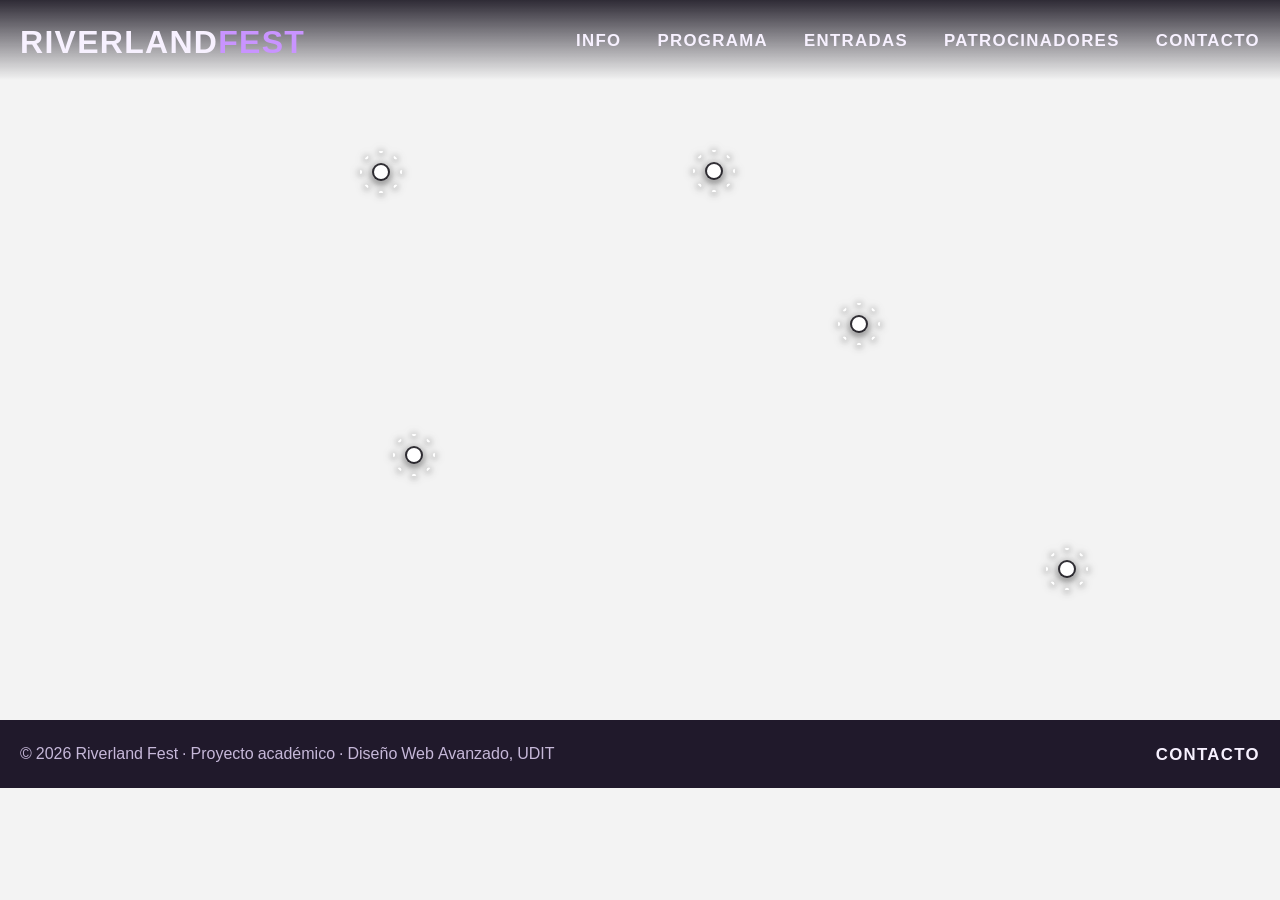
==== commit ea0b91f4: "Commit" ====
--- a/indext.html
+++ b/indext.html
@@ -30,7 +30,18 @@
     <div class="stage" id="stage">
 
       <div class="media">
-        <video src="./media/festival-loop.mp4" poster="./media/IMG_2586.PNG" autoplay muted loop playsinline preload="auto"></video>
+        <video
+          src="./media/festival-loop.mp4"
+          autoplay
+          muted
+          loop
+          playsinline
+          webkit-playsinline
+          preload="auto"
+          disablepictureinpicture
+          poster="./media/IMG_2586.PNG"
+          aria-label="Video de fondo del festival"
+        ></video>
       </div>
 
       <!-- HOTSPOTS posicionados en porcentajes de la imagen -->
@@ -114,9 +125,9 @@
       <h3>Datos del comprador</h3>
       <div class="field"><label for="buyer-name">Nombre completo</label><input id="buyer-name" name="buyerName" type="text" autocomplete="name" minlength="2" required></div>
       <div class="field"><label for="buyer-email">Email</label><input id="buyer-email" name="buyerEmail" type="email" autocomplete="email" required></div>
-      <p class="note">Pago ficticio para esta demostración. No introduzcas ni se solicitarán datos bancarios; tus datos no se guardan ni se envían.</p>
+      <p class="note">Pago de demostración: no se solicitarán datos bancarios; tus datos no se guardan ni se envían.</p>
       <div class="checkout-actions">
-        <button class="btn" type="submit">Confirmar pago ficticio</button>
+        <button class="btn" type="submit">Confirmar pago</button>
         <button id="checkout-back" class="btn btn-ghost" type="button">Volver al carrito</button>
       </div>
     </form>
--- a/style.css
+++ b/style.css
@@ -26,8 +26,8 @@
   --font-body: "Space Grotesk", sans-serif;
   --gap: 1.25rem;
   --radius: 14px;
-  --header-h: 64px;
-  --footer-h: 52px;
+  --header-h: 80px;
+  --footer-h: 68px;
   --ratio: 1.7778; /* se actualiza sola al cargarla */
   --stage-h: calc(100vh - var(--footer-h));
 }
@@ -50,13 +50,15 @@
 
 /* Cabecera transparente y menú */
 .site-header { position: fixed; inset: 0 0 auto 0; height: var(--header-h); display: flex; align-items: center; justify-content: space-between; padding: 0 1.25rem; background: linear-gradient(rgba(19,15,27,.88), transparent); z-index: 10; }
-.logo { font-family: var(--font-display); font-size: 1.6rem; font-weight: 700; text-decoration: none; color: var(--text); letter-spacing: .04em; }
+.logo { font-family: var(--font-display); font-size: 2rem; font-weight: 700; text-decoration: none; color: var(--text); letter-spacing: .04em; }
 .logo span { color: var(--lilac-bright); }
-.nav ul { display: flex; gap: 1.75rem; list-style: none; margin: 0; padding: 0; }
-.nav button, .site-footer button { background: none; border: 0; color: var(--text); font: 700 .9rem var(--font-body); text-transform: uppercase; letter-spacing: .08em; cursor: pointer; padding: .4rem 0; }
+.nav ul { display: flex; gap: 2.25rem; list-style: none; margin: 0; padding: 0; }
+.nav button, .site-footer button { background: none; border: 0; color: var(--text); font: 700 1.05rem var(--font-body); text-transform: uppercase; letter-spacing: .08em; cursor: pointer; padding: .4rem 0; }
 .nav button:hover, .site-footer button:hover { color: var(--lilac); }
-.nav-toggle { display: none; background: none; border: 0; padding: .5rem; cursor: pointer; }
-.nav-toggle span { display: block; width: 26px; height: 3px; margin: 5px 0; background: var(--text); transition: transform .3s, opacity .3s; }
+.nav-toggle { display: none; position: relative; width: 48px; height: 48px; padding: 0; border: 0; background: none; cursor: pointer; }
+.nav-toggle span { position: absolute; left: 11px; top: 15px; display: block; width: 26px; height: 3px; margin: 0; background: var(--text); transition: transform .3s, opacity .3s; }
+.nav-toggle span:nth-child(2) { top: 23px; }
+.nav-toggle span:nth-child(3) { top: 31px; }
 .nav-toggle[aria-expanded="true"] span:nth-child(1) { transform: translateY(8px) rotate(45deg); }
 .nav-toggle[aria-expanded="true"] span:nth-child(2) { opacity: 0; }
 .nav-toggle[aria-expanded="true"] span:nth-child(3) { transform: translateY(-8px) rotate(-45deg); }
@@ -139,6 +141,9 @@
 .tab.is-active { border-color: rgba(223,199,255,.18); background: rgba(223,199,255,.12); color: var(--lilac); }
 .lineup { display: flex; flex-wrap: wrap; gap: .45rem; list-style: none; margin: 0 0 .75rem; padding: 0; }
 .artist { min-height: 38px; padding: .5rem .75rem; border: 1px solid rgba(255,255,255,.08); border-radius: 7px; background: rgba(255,255,255,.045); color: var(--text); font: 600 .9rem var(--font-body); cursor: pointer; transition: background-color .18s ease, border-color .18s ease, color .18s ease; }
+.artist-programado { display: inline-flex; flex-wrap: wrap; align-items: center; gap: .3rem .55rem; text-align: left; }
+.artist-time { color: var(--lilac); font-weight: 700; }
+.artist-stage { color: var(--muted); font-size: .85em; }
 .artist:hover { border-color: rgba(201,148,255,.4); background: rgba(169,109,245,.14); color: var(--lilac); }
 .artists-by-day .lineup { margin-bottom: 0; }
 
@@ -153,6 +158,22 @@
 .field.check { flex-direction: row; flex-wrap: wrap; align-items: center; gap: .6rem; }
 .error { flex-basis: 100%; min-height: 1.1em; margin: 0; color: var(--lilac-bright); font-size: .85rem; }
 .ok { color: var(--lilac); font-weight: 700; margin: 0; }
+
+video {
+  display: block;
+  width: 100%;
+  height: 100%;
+  object-fit: cover;
+  background: #f3f3f3;
+  border: 0;
+  pointer-events: none;
+}
+video::-webkit-media-controls,
+video::-webkit-media-controls-enclosure,
+video::-webkit-media-controls-panel,
+video::-webkit-media-controls-timeline {
+  display: none !important;
+}
 
 /* Widgets y modales */
 .modal {
@@ -182,15 +203,15 @@
 
 /* Footer */
 .site-footer {
-  min-height: var(--footer-h);
+  min-height: 68px;
   display: grid;
   grid-template-columns: minmax(0, 1fr) auto;
   align-items: center;
   gap: 1rem;
-  padding: .75rem 1.25rem;
+  padding: 1rem 1.25rem;
   background: var(--bg-alt);
   color: var(--muted);
-  font-size: .85rem;
+  font-size: 1rem;
 }
 .site-footer p {
   margin: 0;
@@ -222,26 +243,27 @@
   .site-footer button {
     justify-self: center;
   }
-  .site-footer p { font-size: .75rem; }
+  .site-footer p { font-size: .9rem; }
 }
 @media (max-width: 1200px) and (min-width: 901px) {
   .nav ul { gap: 1rem; }
   .site-header { padding-inline: 1rem; }
 }
 @media (max-width: 600px) {
-  :root { --footer-h: 76px; }
+  :root { --header-h: 72px; --footer-h: 92px; }
   .site-footer {
+    min-height: 92px;
     gap: .35rem .75rem;
-    padding: .5rem .75rem;
+    padding: .75rem .75rem;
     text-align: center;
   }
   .site-footer p {
-    font-size: .68rem;
+    font-size: .8rem;
     line-height: 1.25;
   }
   .site-footer button {
     padding: .2rem 0;
-    font-size: .75rem;
+    font-size: .9rem;
   }
   .modal { max-height: 84vh; }
   .tabs { width: 100%; }
@@ -251,7 +273,7 @@
 }
 @media (max-width: 380px) {
   .site-header { padding-inline: .75rem; }
-  .logo { font-size: 1.35rem; }
+  .logo { font-size: 1.7rem; }
   .tag { padding: .25rem .45rem; font-size: .78rem; }
   .modal { width: calc(100% - 1rem); padding: 1rem; }
 }
